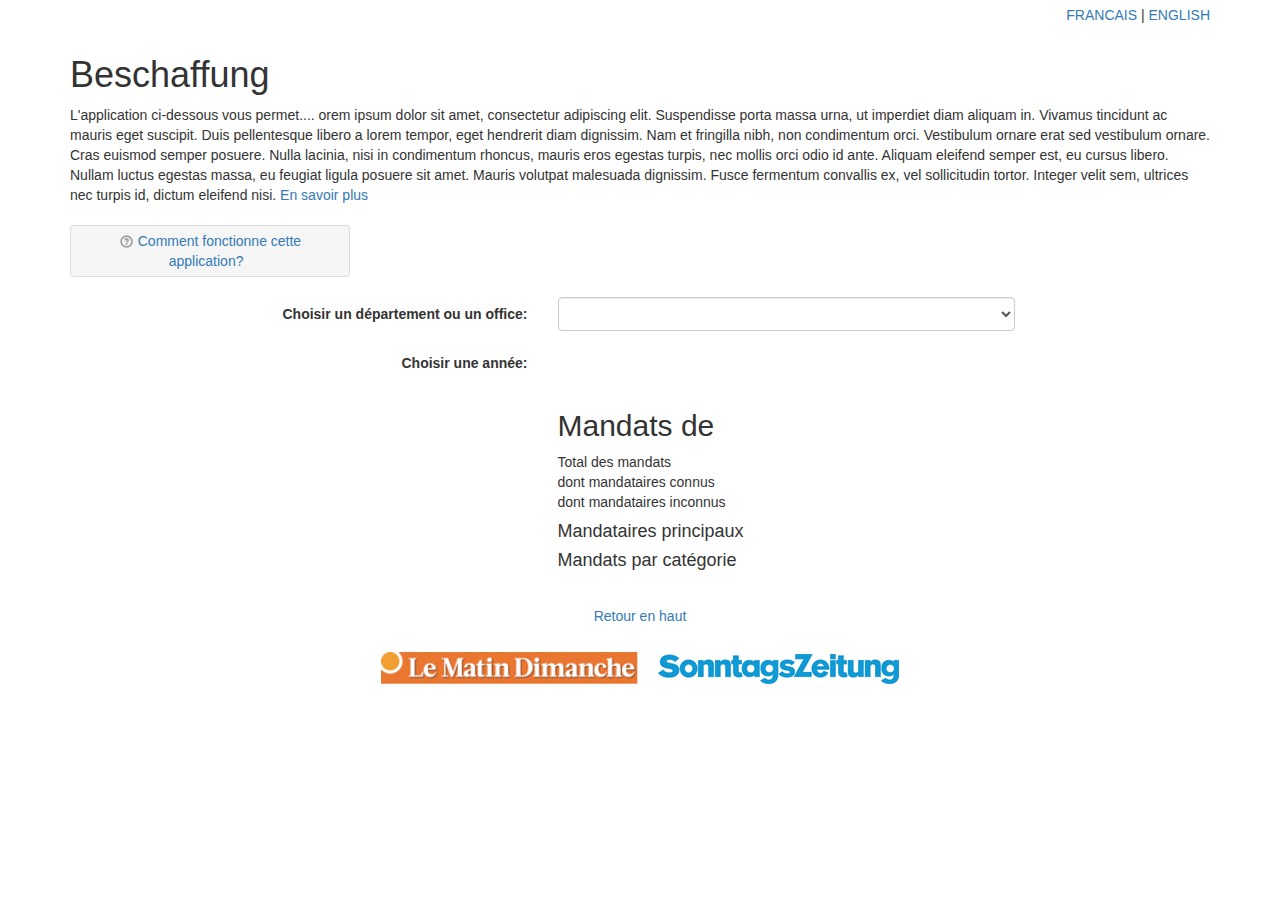
==== src/indexde.html @ b1247dd4 "Add index.html in different languages + updade the makefile" ====
<!DOCTYPE html PUBLIC "-//W3C//DTD HTML 4.01 Transitional//EN" "http://www.w3.org/TR/html4/loose.dtd">
<html xmlns:xlink="http://www.w3.org/1999/xlink">
<head>
<meta http-equiv="Content-Type" content="text/html; charset=UTF-8">
<meta charset="utf-8">
<meta name="viewport" content="width=device-width, initial-scale=1">
<meta name="robots" content="index, follow" />
<title>Beschaffung</title>
<script src="//ajax.googleapis.com/ajax/libs/jquery/1.12.0/jquery.min.js" ></script>
<script src="//maxcdn.bootstrapcdn.com/bootstrap/3.3.6/js/bootstrap.min.js"></script>
<script src="introjs/intro.min.js"></script>
<link rel="stylesheet" href="//maxcdn.bootstrapcdn.com/bootstrap/3.3.6/css/bootstrap.min.css">
<link rel="stylesheet" href="//maxcdn.bootstrapcdn.com/font-awesome/4.3.0/css/font-awesome.min.css">
<link rel="stylesheet" href="introjs/introjs.min.css">
<link href='https://fonts.googleapis.com/css?family=Lora:400,700|Source+Sans+Pro:700,300' rel='stylesheet' type='text/css'>
<link href='custom.css' rel='stylesheet' type='text/css'>
<!--
<meta name="twitter:card" content="summary_large_image">
<meta name="twitter:site" content="@matindimanche">
<meta name="twitter:title" content="Les enquêtes du Matin Dimanche, version interactive">
<meta name="twitter:description" content="Vidéos, photos, sons, documents et cartes: les enquêtes du Matin Dimanche revisitées sont disponibles dès maintenant sur notre site">
<meta name="twitter:image:src" content="http://enquete.lematindimanche.ch/img/twitter.jpg">
<meta property="og:image" content="http://enquete.lematindimanche.ch/img/twitter.jpg">
<meta property="og:url" content="http://enquete.lematindimanche.ch">
<meta property="og:title" content="Enquête - Le Matin Dimanche">
<meta property="og:description" content="Découvrez les enquêtes du Matin Dimanche en version interactive">
-->
</head>
<body>

<div class="container">

<div class="row">
	<div class="col-xs-12">
		<p style="text-align:right; padding-top:5px;"><a href="index.html?lang=fr">FRANCAIS</a> | <a href="indexen.html?lang=en">ENGLISH</a></p>
	</div>
</div>
<div class="row">
	<h1 class="col-xs-12">Beschaffung</h1>
</div>
<div class="row">
	<div class="col-xs-12">
		L'application ci-dessous vous permet.... orem ipsum dolor sit amet, consectetur adipiscing elit. Suspendisse porta massa urna, ut imperdiet diam aliquam in. Vivamus tincidunt ac mauris eget suscipit. Duis pellentesque libero a lorem tempor, eget hendrerit diam dignissim. Nam et fringilla nibh, non condimentum orci. Vestibulum ornare erat sed vestibulum ornare. Cras euismod semper posuere. Nulla lacinia, nisi in condimentum rhoncus, mauris eros egestas turpis, nec mollis orci odio id ante. Aliquam eleifend semper est, eu cursus libero. Nullam luctus egestas massa, eu feugiat ligula posuere sit amet. Mauris volutpat malesuada dignissim. Fusce fermentum convallis ex, vel sollicitudin tortor. Integer velit sem, ultrices nec turpis id, dictum eleifend nisi. <a href="#" data-toggle="modal" data-target="#myModal">En savoir plus</a><br><br>
		<a href="javascript:void(0);" onclick="javascript:introJs().start();">
			<div style="background-color:#f6f6f6; width:280px; padding:5px;text-align:center;border-radius:3px;border:1px solid #ddd;">
				<img style="vertical-align: -15%;" src="img/help.png" alt="Aide" height="15" width="15">&nbsp;Comment fonctionne cette application?&nbsp;&nbsp;
			</div>
		</a><br>
	</div>
</div>
<div class="row">
	<form class="form-horizontal col-xs-12">
		<div class="form-group">
			<label class="control-label col-sm-5 col-xs-12" for="search">Choisir un département ou un office:</label>
	  		<div class="col-sm-5 col-xs-12"><select class="form-control" id="search" data-step="1" data-intro="Explorez en choississant un office..." data-position='top'></select></div>
		</div>
		<div class="form-group">
			<label class="control-label col-sm-5 col-xs-12" for="years">Choisir une année:</label>
			<div class="col-sm-4 col-xs-12"><div style="text-align:left;" id="years" data-step="2" data-intro="...puis une année" data-position='top'></div></div>
		</div>
	</form>
</div>
<div class="row">
	<div id="breadcrumb" class="col-xs-12"></div>
</div>
<div class="row" id="graph-container">
	<div class="col-sm-12 col-md-5" id="left-column">
		<div id="over-sunburst">
			<div id="fixed-tooltip" class="hidden-xs"> <!-- hidden on mobile -->
				<div id="fixed-tooltip-dept"></div>
				<div id="fixed-tooltip-chf"></div>
				<div id="fixed-tooltip-percent"></div>
			</div>
		</div>
		<div id="sunburst-container" data-step="3" data-intro="Ou en cliquant sur une partie du graphique" data-position='top'></div>
	</div>
	<div class="col-sm-12 col-md-7" id="right-column">
		<div id="details-pane">
			<div data-step="4" data-intro="Découvrez la répartition entre les mandataires rendu public et ceux que l'administration n'a pas voulu dévoiler" data-position='top'>
				<h2>Mandats <span id="year"></span> de <span id="officename"></span></h2>
				<div class="details summary">
					<div class="row total">
						<div class="col-xs-12 col-sm-5">Total des mandats</div>
						<div class="col-xs-4 col-sm-4 number" id="details-total"></div>
						<div class="col-xs-4 col-sm-1 percent"></div>
					</div>
					<div class="row known">
						<div class="col-xs-12 col-sm-5">dont mandataires connus</div>
						<div class="col-xs-4 col-sm-4 number" id="details-known"></div>
						<div class="col-xs-4 col-sm-1 percent" id="details-known-percent" ></div>
					</div>
					<div class="row unknown">
						<div class="col-xs-12 col-sm-5">dont mandataires inconnus</div>
						<div class="col-xs-4 col-sm-4 number" id="details-unknown"></div>
						<div class="col-xs-4 col-sm-1 percent" id="details-unknown-percent" ></div>	
					</div>
				</div>
			</div>
			<div class="details" data-step="5" data-intro="Vous trouverez les noms des principales entreprises qui ont obtenu des mandats" data-position='top'>
				<h4>Mandataires principaux</h4>
				<div id="barchart-container"></div>
			</div>
			<div class="details" data-step="6" data-intro="Explorez quels types de bien et de services l'administration fédérale a commandé" data-position='top'>
				<h4>Mandats par catégorie</h4>
				<div id="sparkline-container" class="row"></div>
			</div>
		</div>
	</div>
</div>

<div class="row">
	<div class="col-xs-12">
		<div style="text-align: center; margin-top: 25px; margin-bottom: 0px; line-height: 1.5">
			<div style="margin-bottom:15px;"><a href="#top">Retour en haut</a></div>
			<img src="img/lmd.jpg" height="32" style="margin-top:10px;margin-right:10px;margin-left:10px;" alt="Logo Matin Dimanche"><img src="img/soz.jpg" height="30" style="margin-top:12px;margin-right:10px;margin-left:10px;" alt="Logo SonntagsZeitung">
		</div>
	</div>
</div>

</div> <!-- end container fluid -->

<div class="modal fade" id="myModal" tabindex="-1" role="dialog">
	<div class="modal-dialog">
		<div class="modal-content">
			<div class="modal-header">
				<button type="button" class="close" data-dismiss="modal" aria-hidden="true">&times;</button>
				<h4 class="modal-title" style="border: 0px;">A PROPOS</h4>
			</div>
			<div class="modal-body">
				<p>Suspendisse porta massa urna, ut imperdiet diam aliquam in. Vivamus tincidunt ac mauris eget suscipit. Duis pellentesque libero a lorem tempor, eget hendrerit diam dignissim. Nam et fringilla nibh, non condimentum orci. Vestibulum ornare erat sed vestibulum ornare. Cras euismod semper posuere. Nulla lacinia, nisi in condimentum rhoncus, mauris eros egestas turpis, nec mollis orci odio id ante. Aliquam eleifend semper est, eu cursus libero.
				<br /><br />
				<b>Que signifie mandataire connu et inconnu?</b><br />
				Suspendisse porta massa urna, ut imperdiet diam aliquam in. Vivamus tincidunt ac mauris eget suscipit. Duis pellentesque libero a lorem tempor, eget hendrerit diam dignissim. Nam et fringilla nibh, non condimentum orci. Vestibulum ornare erat sed vestibulum ornare. Cras euismod semper posuere. Nulla lacinia, nisi in condimentum rhoncus, mauris eros egestas turpis, nec mollis orci odio id ante. Aliquam eleifend semper est, eu cursus libero.
				<br /><br />
				<b>D'où proviennent les données?</b><br />
				Suspendisse porta massa urna, ut imperdiet diam aliquam in. Vivamus tincidunt ac mauris eget suscipit. Duis pellentesque libero a lorem tempor, eget hendrerit diam dignissim. Nam et fringilla nibh, non condimentum orci. Vestibulum ornare erat sed vestibulum ornare. Cras euismod semper posuere. Nulla lacinia, nisi in condimentum rhoncus, mauris eros egestas turpis, nec mollis orci odio id ante. Aliquam eleifend semper est, eu cursus libero.
				<br /><br />
				<b>Puis-je télécharger les données?</b><br />
				Suspendisse porta massa urna, ut imperdiet diam aliquam in. Vivamus tincidunt ac mauris eget suscipit. Duis pellentesque libero a lorem tempor, eget hendrerit diam dignissim. Nam et fringilla nibh, non condimentum orci. Vestibulum ornare erat sed vestibulum ornare. Cras euismod semper posuere. Nulla lacinia, nisi in condimentum rhoncus, mauris eros egestas turpis, nec mollis orci odio id ante. Aliquam eleifend semper est, eu cursus libero.
				<br /><br />
				<b>Contact</b><br />
				fdsfdsfdsfdsfdsfds: cellule-enquete[at]lematindimanche.ch
				<br /><br />
				<b>Crédits</b><br />
				Visualisation: Florian Evéquoz (<a href="http://www.datastory.ch" target="_blank">Datastory</a>), Noele Illien, Alexandre Haederli<br />
				Recherche: Titus Plattner, Martin Stoll, Christian Brönnimann
				</p>
			</div>
			<div class="modal-footer">
				<button type="button" class="btn btn-default" data-dismiss="modal">Fermer</button>
			</div>
		</div>
	</div>
</div> 

<script src="d3.v3.min.js"></script>
<script src="d3-jetpack.js"></script>
<script src="dsutils.js"></script>
<script src="queue.min.js"></script>
<script src="viz.js"></script>
</body>
</html>
---- src/introjs/introjs.min.css ----
.introjs-overlay{position:absolute;z-index:999999;background-color:#000;opacity:0;background:-moz-radial-gradient(center,ellipse cover,rgba(0,0,0,0.4) 0,rgba(0,0,0,0.9) 100%);background:-webkit-gradient(radial,center center,0px,center center,100%,color-stop(0%,rgba(0,0,0,0.4)),color-stop(100%,rgba(0,0,0,0.9)));background:-webkit-radial-gradient(center,ellipse cover,rgba(0,0,0,0.4) 0,rgba(0,0,0,0.9) 100%);background:-o-radial-gradient(center,ellipse cover,rgba(0,0,0,0.4) 0,rgba(0,0,0,0.9) 100%);background:-ms-radial-gradient(center,ellipse cover,rgba(0,0,0,0.4) 0,rgba(0,0,0,0.9) 100%);background:radial-gradient(center,ellipse cover,rgba(0,0,0,0.4) 0,rgba(0,0,0,0.9) 100%);filter:"progid:DXImageTransform.Microsoft.gradient(startColorstr='#66000000',endColorstr='#e6000000',GradientType=1)";-ms-filter:"alpha(opacity=50)";filter:alpha(opacity=50);-webkit-transition:all .3s ease-out;-moz-transition:all .3s ease-out;-ms-transition:all .3s ease-out;-o-transition:all .3s ease-out;transition:all .3s ease-out}.introjs-fixParent{z-index:auto!important;opacity:1.0!important;position:absolute!important;-webkit-transform:none!important;-moz-transform:none!important;-ms-transform:none!important;-o-transform:none!important;transform:none!important}.introjs-showElement,tr.introjs-showElement>td,tr.introjs-showElement>th{z-index:9999999!important}.introjs-disableInteraction{z-index:99999999!important;position:absolute}.introjs-relativePosition,tr.introjs-showElement>td,tr.introjs-showElement>th{position:relative}.introjs-helperLayer{position:absolute;z-index:9999998;background-color:#FFF;background-color:rgba(255,255,255,.9);border:1px solid #777;border:1px solid rgba(0,0,0,.5);border-radius:4px;box-shadow:0 2px 15px rgba(0,0,0,.4);-webkit-transition:all .3s ease-out;-moz-transition:all .3s ease-out;-ms-transition:all .3s ease-out;-o-transition:all .3s ease-out;transition:all .3s ease-out}.introjs-tooltipReferenceLayer{position:absolute;visibility:hidden;z-index:10000000;background-color:transparent;-webkit-transition:all .3s ease-out;-moz-transition:all .3s ease-out;-ms-transition:all .3s ease-out;-o-transition:all .3s ease-out;transition:all .3s ease-out}.introjs-helperLayer *,.introjs-helperLayer *:before,.introjs-helperLayer *:after{-webkit-box-sizing:content-box;-moz-box-sizing:content-box;-ms-box-sizing:content-box;-o-box-sizing:content-box;box-sizing:content-box}.introjs-helperNumberLayer{position:absolute;visibility:visible;top:-10px;left:-5px;z-index:9999999999!important;padding:2px;font-family:Arial,verdana,tahoma;font-size:13px;font-weight:bold;color:white;text-align:center;text-shadow:1px 1px 1px rgba(0,0,0,.3);background:#ff3019;background:-webkit-linear-gradient(top,#ff3019 0,#cf0404 100%);background:-webkit-gradient(linear,left top,left bottom,color-stop(0%,#ff3019),color-stop(100%,#cf0404));background:-moz-linear-gradient(top,#ff3019 0,#cf0404 100%);background:-ms-linear-gradient(top,#ff3019 0,#cf0404 100%);background:-o-linear-gradient(top,#ff3019 0,#cf0404 100%);background:linear-gradient(to bottom,#ff3019 0,#cf0404 100%);width:20px;height:20px;line-height:12px;border:3px solid white;border-radius:50%;filter:"progid:DXImageTransform.Microsoft.gradient(startColorstr='#ff3019', endColorstr='#cf0404', GradientType=0)";filter:"progid:DXImageTransform.Microsoft.Shadow(direction=135, strength=2, color=ff0000)";box-shadow:0 2px 5px rgba(0,0,0,.4)}.introjs-arrow{border:5px solid white;content:'';position:absolute}.introjs-arrow.top{top:-10px;border-top-color:transparent;border-right-color:transparent;border-bottom-color:white;border-left-color:transparent}.introjs-arrow.top-right{top:-10px;right:10px;border-top-color:transparent;border-right-color:transparent;border-bottom-color:white;border-left-color:transparent}.introjs-arrow.top-middle{top:-10px;left:50%;margin-left:-5px;border-top-color:transparent;border-right-color:transparent;border-bottom-color:white;border-left-color:transparent}.introjs-arrow.right{right:-10px;top:10px;border-top-color:transparent;border-right-color:transparent;border-bottom-color:transparent;border-left-color:white}.introjs-arrow.right-bottom{bottom:10px;right:-10px;border-top-color:transparent;border-right-color:transparent;border-bottom-color:transparent;border-left-color:white}.introjs-arrow.bottom{bottom:-10px;border-top-color:white;border-right-color:transparent;border-bottom-color:transparent;border-left-color:transparent}.introjs-arrow.left{left:-10px;top:10px;border-top-color:transparent;border-right-color:white;border-bottom-color:transparent;border-left-color:transparent}.introjs-arrow.left-bottom{left:-10px;bottom:10px;border-top-color:transparent;border-right-color:white;border-bottom-color:transparent;border-left-color:transparent}.introjs-tooltip{position:absolute;visibility:visible;padding:10px;background-color:white;min-width:200px;max-width:300px;border-radius:3px;box-shadow:0 1px 10px rgba(0,0,0,.4);-webkit-transition:opacity .1s ease-out;-moz-transition:opacity .1s ease-out;-ms-transition:opacity .1s ease-out;-o-transition:opacity .1s ease-out;transition:opacity .1s ease-out}.introjs-tooltipbuttons{text-align:right;white-space:nowrap}.introjs-button{position:relative;overflow:visible;display:inline-block;padding:.3em .8em;border:1px solid #d4d4d4;margin:0;text-decoration:none;text-shadow:1px 1px 0 #fff;font:11px/normal sans-serif;color:#333;white-space:nowrap;cursor:pointer;outline:0;background-color:#ececec;background-image:-webkit-gradient(linear,0 0,0 100%,from(#f4f4f4),to(#ececec));background-image:-moz-linear-gradient(#f4f4f4,#ececec);background-image:-o-linear-gradient(#f4f4f4,#ececec);background-image:linear-gradient(#f4f4f4,#ececec);-webkit-background-clip:padding;-moz-background-clip:padding;-o-background-clip:padding-box;-webkit-border-radius:.2em;-moz-border-radius:.2em;border-radius:.2em;zoom:1;*display:inline;margin-top:10px}.introjs-button:hover{border-color:#bcbcbc;text-decoration:none;box-shadow:0 1px 1px #e3e3e3}.introjs-button:focus,.introjs-button:active{background-image:-webkit-gradient(linear,0 0,0 100%,from(#ececec),to(#f4f4f4));background-image:-moz-linear-gradient(#ececec,#f4f4f4);background-image:-o-linear-gradient(#ececec,#f4f4f4);background-image:linear-gradient(#ececec,#f4f4f4)}.introjs-button::-moz-focus-inner{padding:0;border:0}.introjs-skipbutton{margin-right:5px;color:#7a7a7a}.introjs-prevbutton{-webkit-border-radius:.2em 0 0 .2em;-moz-border-radius:.2em 0 0 .2em;border-radius:.2em 0 0 .2em;border-right:0}.introjs-nextbutton{-webkit-border-radius:0 .2em .2em 0;-moz-border-radius:0 .2em .2em 0;border-radius:0 .2em .2em 0}.introjs-disabled,.introjs-disabled:hover,.introjs-disabled:focus{color:#9a9a9a;border-color:#d4d4d4;box-shadow:none;cursor:default;background-color:#f4f4f4;background-image:none;text-decoration:none}.introjs-bullets{text-align:center}.introjs-bullets ul{clear:both;margin:15px auto 0;padding:0;display:inline-block}.introjs-bullets ul li{list-style:none;float:left;margin:0 2px}.introjs-bullets ul li a{display:block;width:6px;height:6px;background:#ccc;border-radius:10px;-moz-border-radius:10px;-webkit-border-radius:10px;text-decoration:none}.introjs-bullets ul li a:hover{background:#999}.introjs-bullets ul li a.active{background:#999}.introjs-progress{overflow:hidden;height:10px;margin:10px 0 5px 0;border-radius:4px;background-color:#ecf0f1}.introjs-progressbar{float:left;width:0;height:100%;font-size:10px;line-height:10px;text-align:center;background-color:#08c}.introjsFloatingElement{position:absolute;height:0;width:0;left:50%;top:50%}.introjs-fixedTooltip{position:fixed}.introjs-hint{position:absolute;background:transparent;width:20px;height:15px}.introjs-hidehint{display:none}.introjs-fixedhint{position:fixed}.introjs-hint:hover>.introjs-hint-pulse{border:5px solid rgba(60,60,60,0.57)}.introjs-hint-pulse{width:10px;height:10px;border:5px solid rgba(60,60,60,0.27);-webkit-border-radius:30px;-moz-border-radius:30px;border-radius:30px;background-color:rgba(136,136,136,0.24);z-index:10;position:absolute;-webkit-transition:all .2s ease-out;-moz-transition:all .2s ease-out;-ms-transition:all .2s ease-out;-o-transition:all .2s ease-out;transition:all .2s ease-out}.introjs-hint-dot{border:10px solid rgba(146,146,146,0.36);background:transparent;-webkit-border-radius:60px;-moz-border-radius:60px;border-radius:60px;height:50px;width:50px;-webkit-animation:introjspulse 3s ease-out;-moz-animation:introjspulse 3s ease-out;animation:introjspulse 3s ease-out;-webkit-animation-iteration-count:infinite;-moz-animation-iteration-count:infinite;animation-iteration-count:infinite;position:absolute;top:-25px;left:-25px;z-index:1;opacity:0}@-moz-keyframes intrjspulse{0%{-moz-transform:scale(0);opacity:.0}25%{-moz-transform:scale(0);opacity:.1}50%{-moz-transform:scale(0.1);opacity:.3}75%{-moz-transform:scale(0.5);opacity:.5}100%{-moz-transform:scale(1);opacity:.0}}@-webkit-keyframes "introjspulse"{0%{-webkit-transform:scale(0);opacity:.0}25%{-webkit-transform:scale(0);opacity:.1}50%{-webkit-transform:scale(0.1);opacity:.3}75%{-webkit-transform:scale(0.5);opacity:.5}100%{-webkit-transform:scale(1);opacity:.0}}
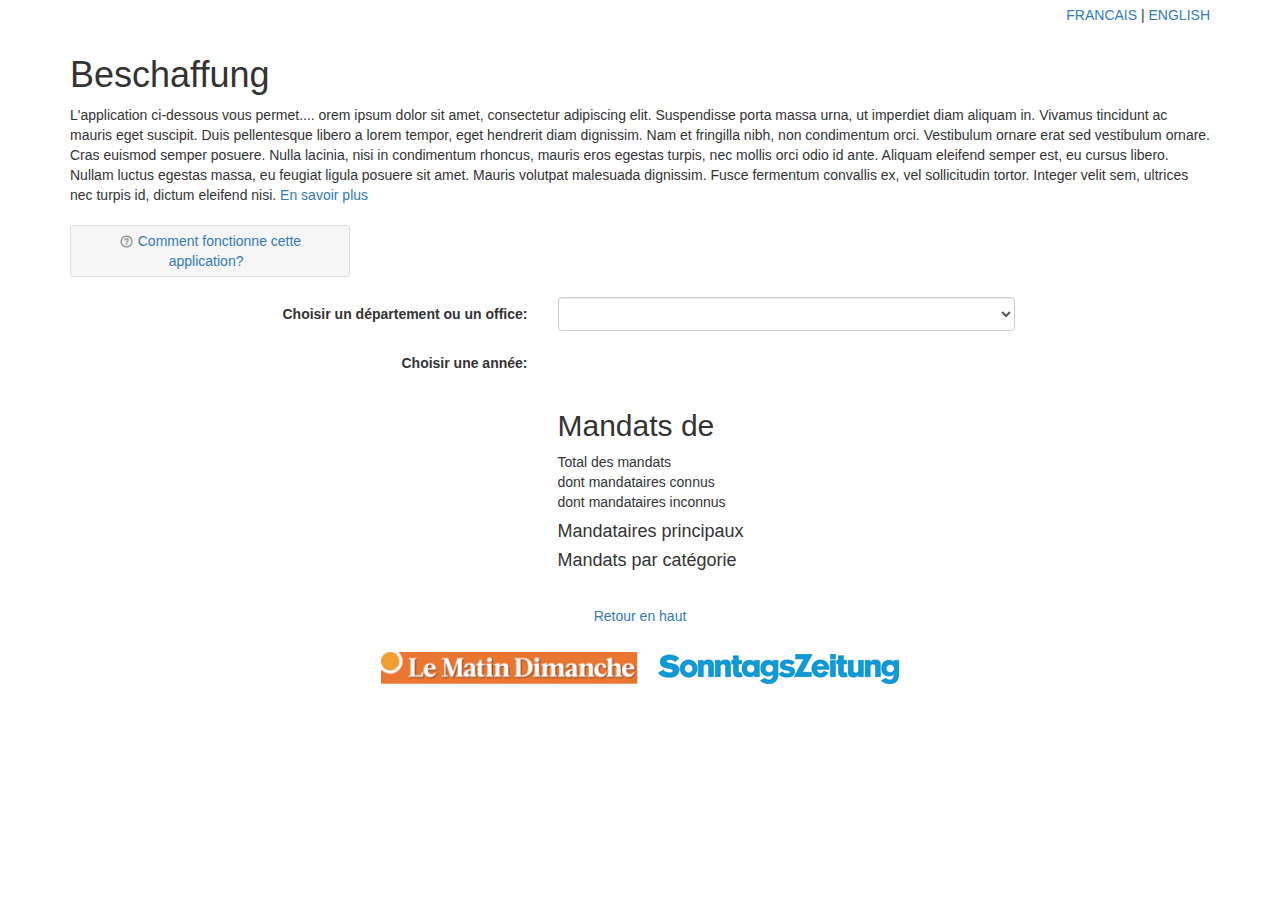
==== commit 11d42820: "Merge pull request #2 from alexhaed/master" ====
--- a/src/indexde.html
+++ b/src/indexde.html
@@ -8,7 +8,7 @@
 <title>Beschaffung</title>
 <script src="//ajax.googleapis.com/ajax/libs/jquery/1.12.0/jquery.min.js" ></script>
 <script src="//maxcdn.bootstrapcdn.com/bootstrap/3.3.6/js/bootstrap.min.js"></script>
-<script src="introjs/intro.min.js"></script>
+<script src="introjs/introde.min.js"></script>
 <link rel="stylesheet" href="//maxcdn.bootstrapcdn.com/bootstrap/3.3.6/css/bootstrap.min.css">
 <link rel="stylesheet" href="//maxcdn.bootstrapcdn.com/font-awesome/4.3.0/css/font-awesome.min.css">
 <link rel="stylesheet" href="introjs/introjs.min.css">
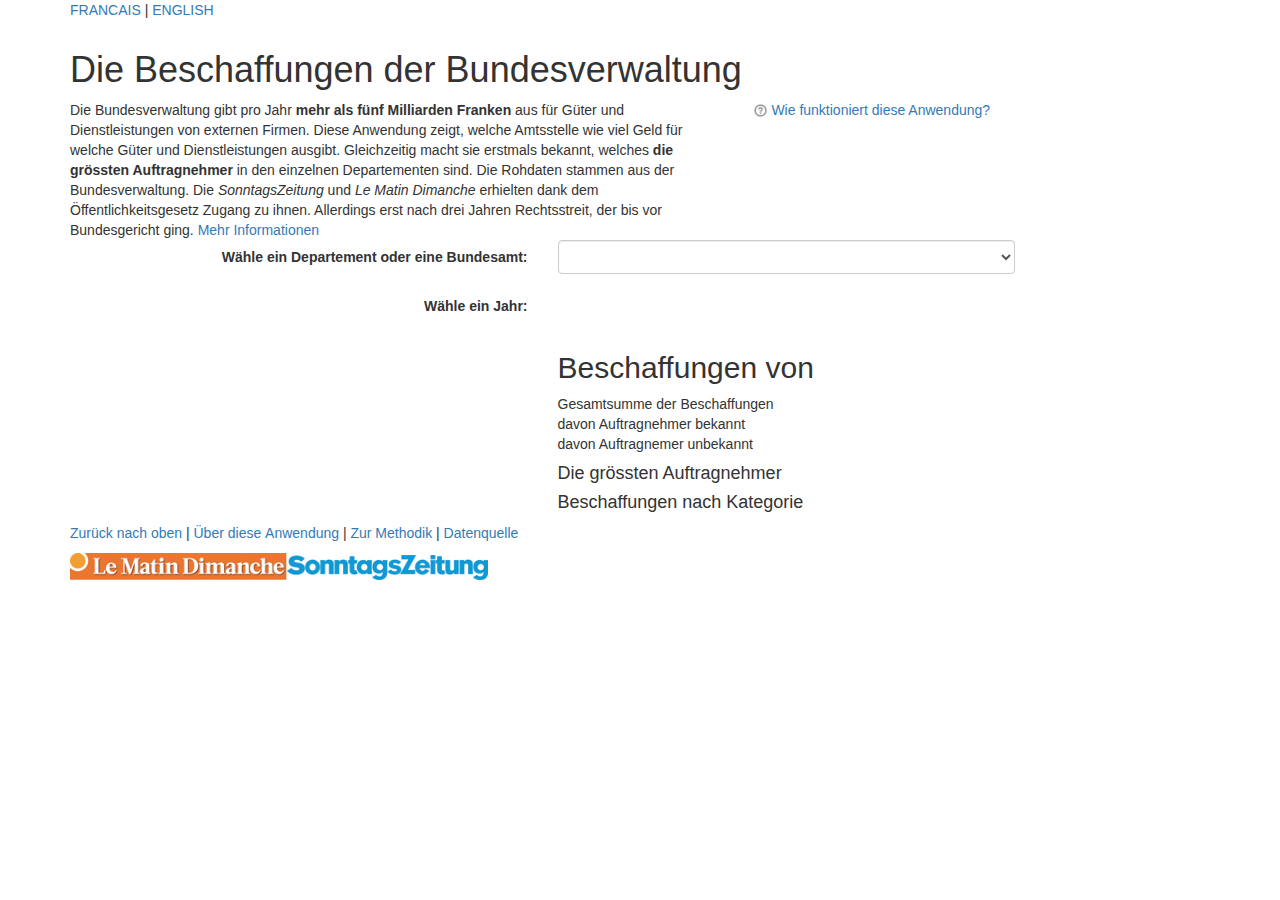
==== commit ca9d3345: "CSS adjustement" ====
--- a/src/indexde.html
+++ b/src/indexde.html
@@ -5,7 +5,7 @@
 <meta charset="utf-8">
 <meta name="viewport" content="width=device-width, initial-scale=1">
 <meta name="robots" content="index, follow" />
-<title>Beschaffung</title>
+<title>Die Beschaffungen der Bundesverwaltung</title>
 <script src="//ajax.googleapis.com/ajax/libs/jquery/1.12.0/jquery.min.js" ></script>
 <script src="//maxcdn.bootstrapcdn.com/bootstrap/3.3.6/js/bootstrap.min.js"></script>
 <script src="introjs/introde.min.js"></script>
@@ -14,57 +14,53 @@
 <link rel="stylesheet" href="introjs/introjs.min.css">
 <link href='https://fonts.googleapis.com/css?family=Lora:400,700|Source+Sans+Pro:700,300' rel='stylesheet' type='text/css'>
 <link href='custom.css' rel='stylesheet' type='text/css'>
-<!--
 <meta name="twitter:card" content="summary_large_image">
-<meta name="twitter:site" content="@matindimanche">
-<meta name="twitter:title" content="Les enquêtes du Matin Dimanche, version interactive">
-<meta name="twitter:description" content="Vidéos, photos, sons, documents et cartes: les enquêtes du Matin Dimanche revisitées sont disponibles dès maintenant sur notre site">
-<meta name="twitter:image:src" content="http://enquete.lematindimanche.ch/img/twitter.jpg">
-<meta property="og:image" content="http://enquete.lematindimanche.ch/img/twitter.jpg">
-<meta property="og:url" content="http://enquete.lematindimanche.ch">
-<meta property="og:title" content="Enquête - Le Matin Dimanche">
-<meta property="og:description" content="Découvrez les enquêtes du Matin Dimanche en version interactive">
--->
+<meta name="twitter:site" content="@sonntagszeitung">
+<meta name="twitter:title" content="Die Beschaffungen der Bundesverwaltung">
+<meta name="twitter:description" content="Welche Amtsstelle wie viel Geld für welche Güter und Dienstleistungen ausgibt? Und welches sind die grössten Auftragnehmer?">
+<meta name="twitter:image:src" content="http://dok.sonntagszeitung.ch/interaktiv/beschaffungen/img/screenshot_de.jpg">
+<meta property="og:image" content="http://dok.sonntagszeitung.ch/interaktiv/beschaffungen/img/screenshot_de.jpg">
+<meta property="og:url" content="http://dok.sonntagszeitung.ch/interaktiv/beschaffungen">
+<meta property="og:title" content="Die Beschaffungen der Bundesverwaltung">
+<meta property="og:description" content="Welche Amtsstelle wie viel Geld für welche Güter und Dienstleistungen ausgibt? Und welches sind die grössten Auftragnehmer?">
 </head>
 <body>
-
 <div class="container">
-
 <div class="row">
 	<div class="col-xs-12">
-		<p style="text-align:right; padding-top:5px;"><a href="index.html?lang=fr">FRANCAIS</a> | <a href="indexen.html?lang=en">ENGLISH</a></p>
-	</div>
-</div>
-<div class="row">
-	<h1 class="col-xs-12">Beschaffung</h1>
-</div>
-<div class="row">
-	<div class="col-xs-12">
-		L'application ci-dessous vous permet.... orem ipsum dolor sit amet, consectetur adipiscing elit. Suspendisse porta massa urna, ut imperdiet diam aliquam in. Vivamus tincidunt ac mauris eget suscipit. Duis pellentesque libero a lorem tempor, eget hendrerit diam dignissim. Nam et fringilla nibh, non condimentum orci. Vestibulum ornare erat sed vestibulum ornare. Cras euismod semper posuere. Nulla lacinia, nisi in condimentum rhoncus, mauris eros egestas turpis, nec mollis orci odio id ante. Aliquam eleifend semper est, eu cursus libero. Nullam luctus egestas massa, eu feugiat ligula posuere sit amet. Mauris volutpat malesuada dignissim. Fusce fermentum convallis ex, vel sollicitudin tortor. Integer velit sem, ultrices nec turpis id, dictum eleifend nisi. <a href="#" data-toggle="modal" data-target="#myModal">En savoir plus</a><br><br>
-		<a href="javascript:void(0);" onclick="javascript:introJs().start();">
-			<div style="background-color:#f6f6f6; width:280px; padding:5px;text-align:center;border-radius:3px;border:1px solid #ddd;">
-				<img style="vertical-align: -15%;" src="img/help.png" alt="Aide" height="15" width="15">&nbsp;Comment fonctionne cette application?&nbsp;&nbsp;
-			</div>
-		</a><br>
+		<p class="lang"><a href="index.html?lang=fr">FRANCAIS</a> | <a href="indexen.html?lang=en">ENGLISH</a></p>
+	</div>
+</div>
+<div class="row">
+	<h1 class="col-xs-12 title">Die Beschaffungen der Bundesverwaltung</h1>
+</div>
+<div class="row">
+	<div class="col-xs-12 col-sm-7 texteintro">
+		Die Bundesverwaltung gibt pro Jahr <b>mehr als fünf Milliarden Franken</b> aus für Güter und Dienstleistungen von externen Firmen. Diese Anwendung zeigt, welche Amtsstelle wie viel Geld für welche Güter und Dienstleistungen ausgibt. Gleichzeitig macht sie erstmals bekannt, welches <b>die grössten Auftragnehmer</b> in den einzelnen Departementen sind. Die Rohdaten stammen aus der Bundesverwaltung. Die <i>SonntagsZeitung</i> und <i>Le Matin Dimanche</i> erhielten dank dem Öffentlichkeitsgesetz Zugang zu ihnen. Allerdings erst nach drei Jahren Rechtsstreit, der bis vor Bundesgericht ging. <a href="#" data-toggle="modal" data-target="#myModal">Mehr&nbsp;Informationen</a>
+	</div>
+	<div class="col-xs-12 col-sm-5">
+		<a href="javascript:void(0);" style="text-decoration: none;" onclick="javascript:introJs().start();">
+			<div class="helper">
+				<img style="vertical-align: -15%;" src="img/help.png" alt="Hilfe" height="15" width="15">&nbsp;Wie funktioniert diese Anwendung?&nbsp;&nbsp;
+			</div>
+		</a>
 	</div>
 </div>
 <div class="row">
 	<form class="form-horizontal col-xs-12">
 		<div class="form-group">
-			<label class="control-label col-sm-5 col-xs-12" for="search">Choisir un département ou un office:</label>
-	  		<div class="col-sm-5 col-xs-12"><select class="form-control" id="search" data-step="1" data-intro="Explorez en choississant un office..." data-position='top'></select></div>
+			<label class="control-label col-sm-5 col-xs-12" for="search">Wähle ein Departement oder eine Bundesamt:</label>
+	  		<div class="col-sm-5 col-xs-12"><select class="form-control" id="search" data-step="1" data-intro="Erkunden Sie die Anwendung indem Sie eine Amtsstelle wähle..." data-position='top'></select></div>
 		</div>
 		<div class="form-group">
-			<label class="control-label col-sm-5 col-xs-12" for="years">Choisir une année:</label>
-			<div class="col-sm-4 col-xs-12"><div style="text-align:left;" id="years" data-step="2" data-intro="...puis une année" data-position='top'></div></div>
+			<label class="control-label col-sm-5 col-xs-12" for="years">Wähle ein Jahr:</label>
+			<div class="col-sm-4 col-xs-12"><div style="text-align:left;" id="years" data-step="2" data-intro="...und dann ein Jahr" data-position='top'></div></div>
 		</div>
 	</form>
-</div>
-<div class="row">
-	<div id="breadcrumb" class="col-xs-12"></div>
 </div>
 <div class="row" id="graph-container">
 	<div class="col-sm-12 col-md-5" id="left-column">
+		<div id="breadcrumb"></div>
 		<div id="over-sunburst">
 			<div id="fixed-tooltip" class="hidden-xs"> <!-- hidden on mobile -->
 				<div id="fixed-tooltip-dept"></div>
@@ -72,36 +68,36 @@
 				<div id="fixed-tooltip-percent"></div>
 			</div>
 		</div>
-		<div id="sunburst-container" data-step="3" data-intro="Ou en cliquant sur une partie du graphique" data-position='top'></div>
+		<div id="sunburst-container" data-step="3" data-intro="Oder indem Sie auf diese Grafik klicken, die den Umfang der Beschaffungen jeder Amtsstelle im Vergleich zu den anderen zeigt" data-position='top'></div>
 	</div>
 	<div class="col-sm-12 col-md-7" id="right-column">
 		<div id="details-pane">
-			<div data-step="4" data-intro="Découvrez la répartition entre les mandataires rendu public et ceux que l'administration n'a pas voulu dévoiler" data-position='top'>
-				<h2>Mandats <span id="year"></span> de <span id="officename"></span></h2>
+			<div data-step="4" data-intro="Entdecken Sie, welchen Anteil der Auftragnehmer die Verwaltung publik gemacht hat und welcher geheim bleibt" data-position='top'>
+				<h2>Beschaffungen <span id="year"></span> von <span id="officename"></span></h2>
 				<div class="details summary">
 					<div class="row total">
-						<div class="col-xs-12 col-sm-5">Total des mandats</div>
+						<div class="col-xs-12 col-sm-5">Gesamtsumme der Beschaffungen</div>
 						<div class="col-xs-4 col-sm-4 number" id="details-total"></div>
 						<div class="col-xs-4 col-sm-1 percent"></div>
 					</div>
 					<div class="row known">
-						<div class="col-xs-12 col-sm-5">dont mandataires connus</div>
+						<div class="col-xs-12 col-sm-5">davon Auftragnehmer bekannt</div>
 						<div class="col-xs-4 col-sm-4 number" id="details-known"></div>
 						<div class="col-xs-4 col-sm-1 percent" id="details-known-percent" ></div>
 					</div>
 					<div class="row unknown">
-						<div class="col-xs-12 col-sm-5">dont mandataires inconnus</div>
+						<div class="col-xs-12 col-sm-5">davon Auftragnemer unbekannt</div>
 						<div class="col-xs-4 col-sm-4 number" id="details-unknown"></div>
 						<div class="col-xs-4 col-sm-1 percent" id="details-unknown-percent" ></div>	
 					</div>
 				</div>
 			</div>
-			<div class="details" data-step="5" data-intro="Vous trouverez les noms des principales entreprises qui ont obtenu des mandats" data-position='top'>
-				<h4>Mandataires principaux</h4>
+			<div class="details" data-step="5" data-intro="Die Namen der grössten Auftragnehmer der Amtsstelle, die Sie ausgewählt haben" data-position='top'>
+				<h4>Die grössten Auftragnehmer</h4>
 				<div id="barchart-container"></div>
 			</div>
-			<div class="details" data-step="6" data-intro="Explorez quels types de bien et de services l'administration fédérale a commandé" data-position='top'>
-				<h4>Mandats par catégorie</h4>
+			<div class="details" data-step="6" data-intro="Entdecken Sie, welche Art von Gütern und Dienstleistungen die Verwaltung eingekauft hat" data-position='top'>
+				<h4>Beschaffungen nach Kategorie</h4>
 				<div id="sparkline-container" class="row"></div>
 			</div>
 		</div>
@@ -110,9 +106,11 @@
 
 <div class="row">
 	<div class="col-xs-12">
-		<div style="text-align: center; margin-top: 25px; margin-bottom: 0px; line-height: 1.5">
-			<div style="margin-bottom:15px;"><a href="#top">Retour en haut</a></div>
-			<img src="img/lmd.jpg" height="32" style="margin-top:10px;margin-right:10px;margin-left:10px;" alt="Logo Matin Dimanche"><img src="img/soz.jpg" height="30" style="margin-top:12px;margin-right:10px;margin-left:10px;" alt="Logo SonntagsZeitung">
+		<div class="footer">
+			<a href="#top">Zurück&nbsp;nach&nbsp;oben</a>&nbsp;| <a href="#" data-toggle="modal" data-target="#myModal">Über&nbsp;diese&nbsp;Anwendung</a>&nbsp;| <a href="https://github.com/alexhaed/Swiss_Procurement_Methodology">Zur&nbsp;Methodik</a>&nbsp;| <a href="https://github.com/alexhaed/Swiss_Procurement_Methodology/tree/master/pdf">Datenquelle</a>
+		</div>
+		<div class="logos">
+			<a href="http://enquete.lematindimanche.ch"><img src="img/lmd.jpg" height="27" style="margin-top:10px" alt="Logo Matin Dimanche"></a><a href="http://dok.sonntagszeitung.ch"><img src="img/soz.jpg" height="25" style="margin-top:12px" alt="Logo SonntagsZeitung"></a>
 		</div>
 	</div>
 </div>
@@ -124,30 +122,34 @@
 		<div class="modal-content">
 			<div class="modal-header">
 				<button type="button" class="close" data-dismiss="modal" aria-hidden="true">&times;</button>
-				<h4 class="modal-title" style="border: 0px;">A PROPOS</h4>
+				<h4 class="modal-title" style="border: 0px;">Über&nbsp;diese&nbsp;Anwendung</h4>
 			</div>
 			<div class="modal-body">
-				<p>Suspendisse porta massa urna, ut imperdiet diam aliquam in. Vivamus tincidunt ac mauris eget suscipit. Duis pellentesque libero a lorem tempor, eget hendrerit diam dignissim. Nam et fringilla nibh, non condimentum orci. Vestibulum ornare erat sed vestibulum ornare. Cras euismod semper posuere. Nulla lacinia, nisi in condimentum rhoncus, mauris eros egestas turpis, nec mollis orci odio id ante. Aliquam eleifend semper est, eu cursus libero.
-				<br /><br />
-				<b>Que signifie mandataire connu et inconnu?</b><br />
-				Suspendisse porta massa urna, ut imperdiet diam aliquam in. Vivamus tincidunt ac mauris eget suscipit. Duis pellentesque libero a lorem tempor, eget hendrerit diam dignissim. Nam et fringilla nibh, non condimentum orci. Vestibulum ornare erat sed vestibulum ornare. Cras euismod semper posuere. Nulla lacinia, nisi in condimentum rhoncus, mauris eros egestas turpis, nec mollis orci odio id ante. Aliquam eleifend semper est, eu cursus libero.
-				<br /><br />
-				<b>D'où proviennent les données?</b><br />
-				Suspendisse porta massa urna, ut imperdiet diam aliquam in. Vivamus tincidunt ac mauris eget suscipit. Duis pellentesque libero a lorem tempor, eget hendrerit diam dignissim. Nam et fringilla nibh, non condimentum orci. Vestibulum ornare erat sed vestibulum ornare. Cras euismod semper posuere. Nulla lacinia, nisi in condimentum rhoncus, mauris eros egestas turpis, nec mollis orci odio id ante. Aliquam eleifend semper est, eu cursus libero.
-				<br /><br />
-				<b>Puis-je télécharger les données?</b><br />
-				Suspendisse porta massa urna, ut imperdiet diam aliquam in. Vivamus tincidunt ac mauris eget suscipit. Duis pellentesque libero a lorem tempor, eget hendrerit diam dignissim. Nam et fringilla nibh, non condimentum orci. Vestibulum ornare erat sed vestibulum ornare. Cras euismod semper posuere. Nulla lacinia, nisi in condimentum rhoncus, mauris eros egestas turpis, nec mollis orci odio id ante. Aliquam eleifend semper est, eu cursus libero.
-				<br /><br />
-				<b>Contact</b><br />
-				fdsfdsfdsfdsfdsfds: cellule-enquete[at]lematindimanche.ch
-				<br /><br />
-				<b>Crédits</b><br />
-				Visualisation: Florian Evéquoz (<a href="http://www.datastory.ch" target="_blank">Datastory</a>), Noele Illien, Alexandre Haederli<br />
+				<b>Was zeigt die runde Grafik?</b><br>
+				Die Grafik zeigt das Volumen der Beschaffungen der Bundesverwaltung für ein Jahr. Die Farben repräsentieren die einzelnen Departemente. Der innere Kreis zeigt die Aufteilung je Departement, der äussere Kreis die feinere Aufteilung je Bundesamt in den Departementen. 
+				Ein Klick auf die Grafik zoomt auf ein Departement oder ein Bundesamt. Die Liste der grössten Auftragnehmer und die der Beschaffungen je Kategorie wird aktualisiert mit den Informationen der jeweils gewählten Amtsstelle.
+				<br><br>
+				<b>Weshalb ist ein Teil der Auftragnehmer unbekannt?</b><br>
+				Die Bundesverwaltung ist lediglich dazu verpflichtet, die Namen der 40 grössten Auftragnehmer je Departement zu nennen.
+				<br><br>
+				<b>Woher stammen die Daten?</b><br>
+				Die Daten dieser Anwendung stammen von der Bundesverwaltung. Die <i>SonntagsZeitung</i> und <i>Le Matin Dimanche</i> haben gestützt auf das Öffentlichkeitsgesetz um Zugang zu den Daten gefragt. Die Bundesverwaltung verweigerte zuerst den Zugang zu den Listen der grössten Auftragnehmer. Angeblich wegen Geschäftsgeheimnissen. Der Beschwerdeweg führte bis vor Bundesgericht. Dieses verfügte in seinem <a href="https://www.documentcloud.org/documents/2827266-2015-12-02-Urteil-BGer-BBL.html" target="_blank">Entscheid</a>, vom 2. Dezember 2015, dass die Verwaltung die Listen veröffentlichen muss.
+				<br><br>
+				<b>Kann ich die Daten herunterladen?</b><br>
+				Die <i>SonntagsZeitung</i> und <i>Le Matin Dimanche</i> stellen die Daten zur freien Verfügung. <a href="https://github.com/alexhaed/Swiss_Procurement_Methodology/tree/master/pdf">Hier</a> können die Daten im PDF-Format heruntergeladen werden und <a href="https://github.com/alexhaed/Swiss_Procurement_Methodology/tree/master/csv">hier</a> als CSV-Tabellen.
+				Um zu erfahren, wie wir die Daten verarbeitet haben, klicken Sie <a href="https://github.com/alexhaed/Swiss_Procurement_Methodology">hier</a>.
+				Der Code, der für die Anwendung verwendet wurde, ist <a href="https://github.com/evequozf/Swiss_Procurement-LeMatinDimanche">hier</a> abrufbar, unter Lizenz von BSD.
+				<br><br>
+				<b>Kontakt</b><br>
+				Bemerkungen, Fragen, Vorschläge: recherchedesk[at]sonntagszeitung.ch
+				<br><br>
+				<b>Credits</b><br>
+				Visualisation: Florian Evéquoz (<a href="http://www.datastory.ch" target="_blank">Datastory</a>), Noele Illien, Alexandre Haederli<br>
 				Recherche: Titus Plattner, Martin Stoll, Christian Brönnimann
 				</p>
 			</div>
 			<div class="modal-footer">
-				<button type="button" class="btn btn-default" data-dismiss="modal">Fermer</button>
+				<button type="button" class="btn btn-default" data-dismiss="modal">Schliessen</button>
 			</div>
 		</div>
 	</div>
@@ -158,5 +160,41 @@
 <script src="dsutils.js"></script>
 <script src="queue.min.js"></script>
 <script src="viz.js"></script>
+
+<!-- Google Tag Manager -->
+<noscript><iframe src="//www.googletagmanager.com/ns.html?id=GTM-53G6HP"
+height="0" width="0"
+style="display:none;visibility:hidden"></iframe></noscript>
+<script>(function(w,d,s,l,i){w[l]=w[l]||[];w[l].push({'gtm.start':
+new Date().getTime(),event:'gtm.js'});var
+f=d.getElementsByTagName(s)[0],
+j=d.createElement(s),dl=l!='dataLayer'?'&l='+l:'';j.async=true;j.src=
+'//www.googletagmanager.com/gtm.js?id='+i+dl;f.parentNode.insertBefore(j
+,f);
+})(window,document,'script','gaParamD','GTM-53G6HP');</script>
+<!-- End Google Tag Manager -->
+<!-- NET-Metrix-Audit version="1.5" -->
+<script language="JavaScript" type="text/javascript"> <!--
+var NETMX="http://sonntags.wemfbox.ch/cgi-bin/ivw/CP/dok";
+document.write("<img src=\""+NETMX+"?r="+escape(document.referrer)+"&d="+(Math.random()*100000)+"&x="+screen.width+"x"+screen.height+"\" width=\"1\" height=\"1\" />");
+// -->
+</script>
+<noscript>
+<img src="http://sonntags.wemfbox.ch/cgi-bin/ivw/CP/dok" width="1" height="1" alt="" />
+</noscript>
+<!-- /NET-Metrix-Audit -->
+<!-- BEGIN Krux Control Tag for "sonntagszeitung.ch" -->
+<!-- Source: /controltag?confid=KWYCLppl&site=sonntagszeitung.ch&edit=1 -->
+<script class="kxct" data-id="KWYCLppl" data-timing="async" data-version="1.9" type="text/javascript">
+  window.Krux||((Krux=function(){Krux.q.push(arguments)}).q=[]);
+  (function(){
+    var k=document.createElement('script');k.type='text/javascript';k.async=true;
+    var m,src=(m=location.href.match(/\bkxsrc=([^&]+)/))&&decodeURIComponent(m[1]);
+    k.src = /^https?:\/\/([a-z0-9_\-\.]+\.)?krxd\.net(:\d{1,5})?\//i.test(src) ? src : src === "disable" ? "" :
+      (location.protocol==="https:"?"https:":"http:")+"//cdn.krxd.net/controltag?confid=KWYCLppl";
+    var s=document.getElementsByTagName('script')[0];s.parentNode.insertBefore(k,s);
+  }());
+</script>
+<!-- END Krux Controltag -->
 </body>
 </html>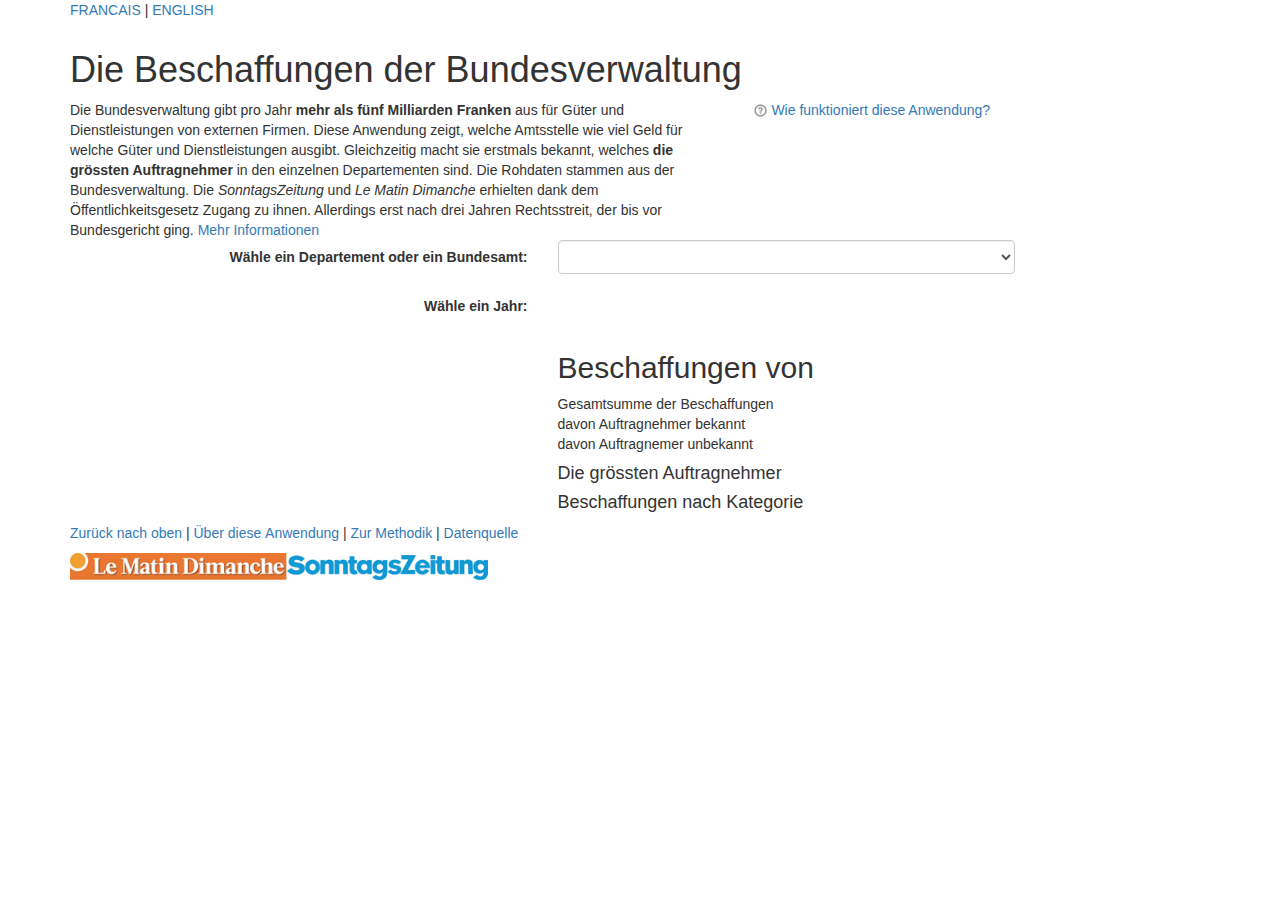
==== commit ef52f94b: "Update FAQ" ====
--- a/src/indexde.html
+++ b/src/indexde.html
@@ -5,7 +5,7 @@
 <meta charset="utf-8">
 <meta name="viewport" content="width=device-width, initial-scale=1">
 <meta name="robots" content="index, follow" />
-<title>Die Beschaffungen der Bundesverwaltung</title>
+<title>Die Beschaffungen der Bundesverwaltung - SonntagsZeitung</title>
 <script src="//ajax.googleapis.com/ajax/libs/jquery/1.12.0/jquery.min.js" ></script>
 <script src="//maxcdn.bootstrapcdn.com/bootstrap/3.3.6/js/bootstrap.min.js"></script>
 <script src="introjs/introde.min.js"></script>
@@ -17,13 +17,19 @@
 <meta name="twitter:card" content="summary_large_image">
 <meta name="twitter:site" content="@sonntagszeitung">
 <meta name="twitter:title" content="Die Beschaffungen der Bundesverwaltung">
-<meta name="twitter:description" content="Welche Amtsstelle wie viel Geld für welche Güter und Dienstleistungen ausgibt? Und welches sind die grössten Auftragnehmer?">
-<meta name="twitter:image:src" content="http://dok.sonntagszeitung.ch/interaktiv/beschaffungen/img/screenshot_de.jpg">
-<meta property="og:image" content="http://dok.sonntagszeitung.ch/interaktiv/beschaffungen/img/screenshot_de.jpg">
-<meta property="og:url" content="http://dok.sonntagszeitung.ch/interaktiv/beschaffungen">
+<meta name="twitter:description" content="Welche Amtsstelle wie viel Geld für welche Güter und Dienstleistungen ausgibt? Welches sind die grössten Auftragnehmer?">
+<meta name="twitter:image:src" content="http://dok.sonntagszeitung.ch/interaktiv/beschaffungen/img/screenshot_fr.jpg">
+<meta property="fb:app_id" content="112669432104351">
+<meta property="og:image" content="http://dok.sonntagszeitung.ch/interaktiv/beschaffungen/img/screenshot_fr.jpg">
+<meta property="og:url" content="http://dok.sonntagszeitung.ch/interaktiv/beschaffungen/indexde.html?lang=de">
 <meta property="og:title" content="Die Beschaffungen der Bundesverwaltung">
 <meta property="og:description" content="Welche Amtsstelle wie viel Geld für welche Güter und Dienstleistungen ausgibt? Und welches sind die grössten Auftragnehmer?">
 </head>
+<script type="text/javascript">
+function hideMe() {
+	document.getElementById('tapinteract').style.display = 'none';
+}
+</script>
 <body>
 <div class="container">
 <div class="row">
@@ -49,7 +55,7 @@
 <div class="row">
 	<form class="form-horizontal col-xs-12">
 		<div class="form-group">
-			<label class="control-label col-sm-5 col-xs-12" for="search">Wähle ein Departement oder eine Bundesamt:</label>
+			<label class="control-label col-sm-5 col-xs-12" for="search">Wähle ein Departement oder ein Bundesamt:</label>
 	  		<div class="col-sm-5 col-xs-12"><select class="form-control" id="search" data-step="1" data-intro="Erkunden Sie die Anwendung indem Sie eine Amtsstelle wähle..." data-position='top'></select></div>
 		</div>
 		<div class="form-group">
@@ -69,6 +75,16 @@
 			</div>
 		</div>
 		<div id="sunburst-container" data-step="3" data-intro="Oder indem Sie auf diese Grafik klicken, die den Umfang der Beschaffungen jeder Amtsstelle im Vergleich zu den anderen zeigt" data-position='top'></div>
+		<div class="visible-sm visible-xs">
+			<a href="javascript:void(0);" onclick="javascript:hideMe();">
+			<div id="tapinteract">
+				<div id="interacttext">
+					<img src="img/click.png" width="50"><br>
+					<b>Klicken Sie auf diese Grafik</b>
+				</div>
+			</div>
+			</a>
+		</div>
 	</div>
 	<div class="col-sm-12 col-md-7" id="right-column">
 		<div id="details-pane">
@@ -130,7 +146,7 @@
 				Ein Klick auf die Grafik zoomt auf ein Departement oder ein Bundesamt. Die Liste der grössten Auftragnehmer und die der Beschaffungen je Kategorie wird aktualisiert mit den Informationen der jeweils gewählten Amtsstelle.
 				<br><br>
 				<b>Weshalb ist ein Teil der Auftragnehmer unbekannt?</b><br>
-				Die Bundesverwaltung ist lediglich dazu verpflichtet, die Namen der 40 grössten Auftragnehmer je Departement zu nennen.
+				Die Bundesverwaltung ist lediglich dazu verpflichtet, die Namen der 40 grössten Auftragnehmer je Departement zu nennen. Das heisst, es ist möglich, dass Lieferanten, die in einzelnen Bundesämtern wichtig sind, aber nicht in den Top 40 des Departements figurieren, nicht in dieser Datenbank erscheinen.
 				<br><br>
 				<b>Woher stammen die Daten?</b><br>
 				Die Daten dieser Anwendung stammen von der Bundesverwaltung. Die <i>SonntagsZeitung</i> und <i>Le Matin Dimanche</i> haben gestützt auf das Öffentlichkeitsgesetz um Zugang zu den Daten gefragt. Die Bundesverwaltung verweigerte zuerst den Zugang zu den Listen der grössten Auftragnehmer. Angeblich wegen Geschäftsgeheimnissen. Der Beschwerdeweg führte bis vor Bundesgericht. Dieses verfügte in seinem <a href="https://www.documentcloud.org/documents/2827266-2015-12-02-Urteil-BGer-BBL.html" target="_blank">Entscheid</a>, vom 2. Dezember 2015, dass die Verwaltung die Listen veröffentlichen muss.
